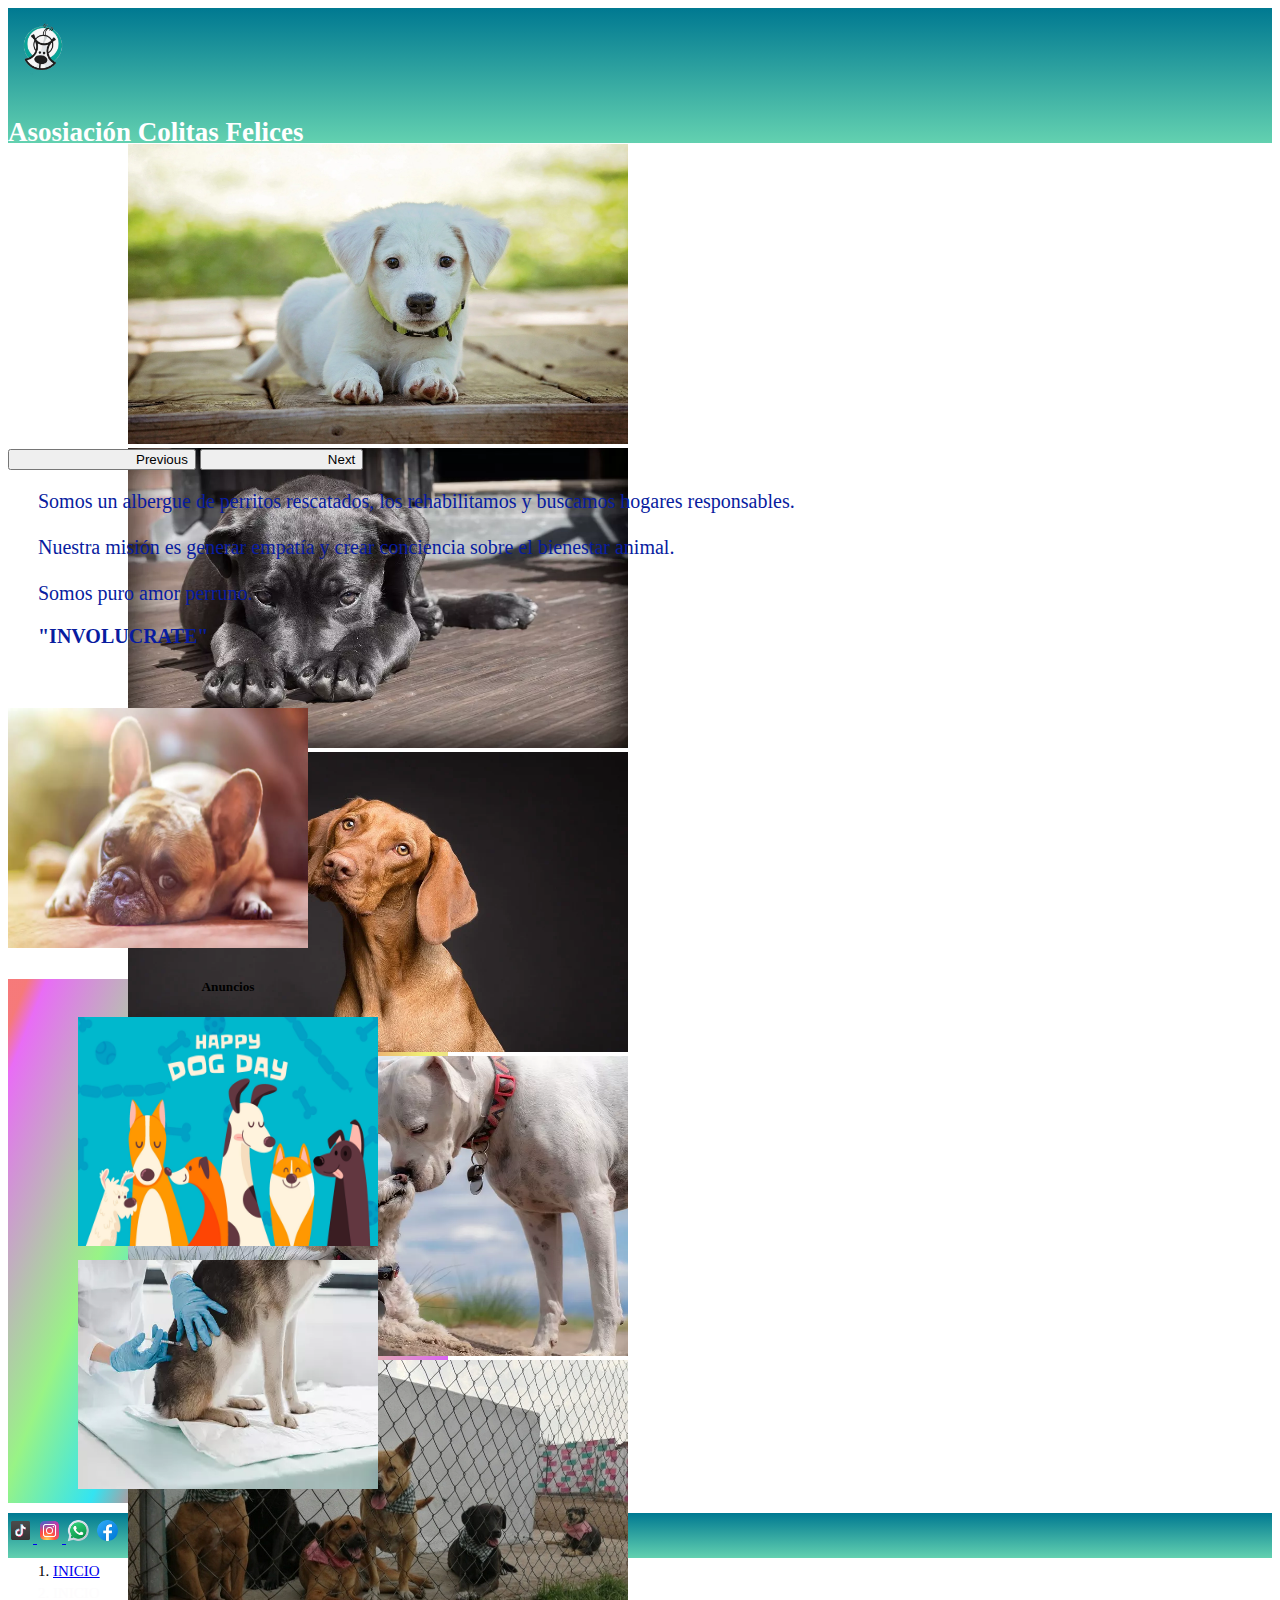
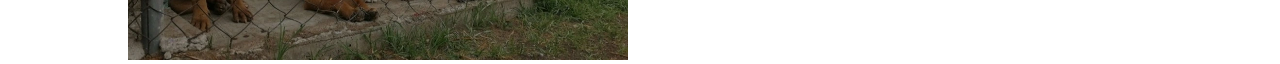
==== index.html @ 363707ec "se agrega mixins, extend, description y keywords" ====
<!DOCTYPE html>
<html lang="es">
<head>
    <meta charset="UTF-8">
    <meta http-equiv="X-UA-Compatible" content="IE=edge">
    <meta name="viewport" content="width=device-width, initial-scale=1.0">
    <meta name="description" content="Somos un albergue independiente de perritos rescatados, los rehabilitamos y buscamos hogares">
    <meta name="keywords" content="albergue, perros" >
    <link href="https://cdn.jsdelivr.net/npm/bootstrap@5.0.2/dist/css/bootstrap.min.css" rel="stylesheet"
    integrity="sha384-EVSTQN3/azprG1Anm3QDgpJLIm9Nao0Yz1ztcQTwFspd3yD65VohhpuuCOmLASjC" crossorigin="anonymous">
  <link rel="shortcut icon" href="./assets/imagenes/logo1.png">
    <link rel="stylesheet" href="./css/style.css">
    <title>Asosiación Colitas Felices</title>
</head>
<body>
<!-- inicia header -->
<header class="container-flow" id="header">
    <div class="row" id="header">
      <div class="col-1 col-sm-1 col-md-1 col-lg-1 col-xl-1 col-xxl-1">
        <a href="./index.html">
          <img src="./assets/imagenes/logo1.png" alt="logo" id="img-logo">
        </a>
      </div>
      <div class="col-8 col-sm-8 col-md-8 col-lg-3 col-xl-3 col-xxl-3">
        <h1 class="text-dark" id="titulo"> Asosiación Colitas Felices</h1>
      </div>
      <!-- inicia menu -->
      <div class="col-3 col-sm-3 col-md-3 col-lg-8 col-xl-8 col-xxl-8">
        <nav class="navbar navbar-expand-lg">
            <div class="container-fluid">
             <button class="navbar-toggler" type="button" data-bs-toggle="collapse" data-bs-target="#navbarNavDropdown" aria-controls="navbarNavDropdown" aria-expanded="false" aria-label="Toggle navigation">
                <span class="navbar-toggler-icon"></span>
              </button>
              <div class="collapse navbar-collapse" id="navbarNavDropdown">
                <ul class="navbar-nav" id="menu">
                  <li class="nav-item">
                    <a class="nav-link active" aria-current="page" href="./index.html" >INICIO</a>
                  </li>
                  <li class="nav-item">
                    <a class="nav-link" href="./paginas/quienes-somos.html">¿QUIÉNES SOMOS?</a>
                    </li>
                  <li class="nav-item dropdown">
                    <a class="nav-link dropdown-toggle" href="./paginas/Perritos-en-adopcion.html" role="button" data-bs-toggle="dropdown" aria-expanded="false">
                        PERRITOS EN ADOPCIÓN
                    </a>
                    <ul class="dropdown-menu">
                      <li><a class="dropdown-item" href="./paginas/Perritos-en-adopcion.html">PERRITOS EN ADOPCIÓN</a></li>
                      <li><a class="dropdown-item" href="./paginas/requisitos_administrativos.html">REQUISITOS ADMINISTRATIVOS</a></li>
                    </ul>
                  </li>
                  <li class="nav-item">
                    <a class="nav-link" href="./paginas/donativos.html">DONATIVOS</a>
                  </li>
                  <li class="nav-item">
                    <a class="nav-link" href="./paginas/contacto.html">CONTACTO</a>
                  </li>
                </ul>
              </div>
            </div>
          </nav>
        </div>
      </header>
        <!-- inicia main -->
  <main class="container-flow" >

    <!-- inicia carousel -->
    <div id="carouselExampleControls" class="carousel slide" data-bs-ride="carousel">
      <div class="carousel-inner">
        <div class="carousel-item active">
          <img src="./assets/imagenes/perrito4.webp" class="img-fluid d-block w-100" alt="..." class="img-carou">
        </div>
        <div class="carousel-item">
          <img src="./assets/imagenes/dog-423398_960_720.webp" class="d-block w-100" alt="..." class="img-carou">
        </div>
        <div class="carousel-item">
          <img src="./assets/imagenes/dog-3277416_960_720.webp" class="d-block w-100" alt="..." class="img-carou">
        </div>
        <div class="carousel-item">
          <img src="./assets/imagenes/dogs-4429513_960_720.webp" class="d-block w-100" alt="..." class="img-carou">
        </div>
        <div class="carousel-item">
          <img src="./assets/imagenes/perros.webp" class="d-block w-100" alt="..." class="img-carou">
        </div>
      </div>
      <button class="carousel-control-prev" type="button" data-bs-target="#carouselExampleControls"
        data-bs-slide="prev">
        <span class="carousel-control-prev-icon" aria-hidden="true"></span>
        <span class="visually-hidden">Previous</span>
      </button>
      <button class="carousel-control-next" type="button" data-bs-target="#carouselExampleControls"
        data-bs-slide="next">
        <span class="carousel-control-next-icon" aria-hidden="true"></span>
        <span class="visually-hidden">Next</span>
      </button>
    </div>
    <!-- termina corousel -->

    <div class="row" id="main">
      <section class="col-12 col-sm-12 col-md-12 col-xl-8 col-xxl-8 section">
        <p class="texto"> Somos un albergue de perritos rescatados, los rehabilitamos y buscamos hogares
          responsables. <br>
          <br> Nuestra misión
          es generar empatía y crear conciencia sobre el bienestar animal. <br>
          <br> Somos puro amor perruno.</p>
        <p class="texto"><strong>"INVOLUCRATE" </p></strong>
        <img src="./assets/imagenes/bulldog-1224267_960_720.webp" alt=""
          class="img-fluid rounded mx-auto d-block img-sect-main">
      </section>
      <article class="col-12 col-sm-12 col-md-12 col-xl-4 col-xxl-4 article">
        <h5>Anuncios</h5>
        <img src="./assets/imagenes/5531606.jpg" alt="" class="img-fluid img-art">
        <img src="./assets/imagenes/istockphoto-966381224-170667a.webp" alt="" class="img-fluid img-art">
      </article>
    </div>
  </main>

<!-- inicia footer -->
<footer class="container-flow" id="footer">
 
  <a href="https://www.tiktok.com/@colitas_felices_apizaco?_t=8V90RGhq6bd&_r=1" target="_blank">
    <img src="./assets/imagenes/icons8-tik-tok-48.png" alt="logo facebook" class="redes-sociales rounded float-end">
  </a>
  <a href="https://www.instagram.com/invites/contact/?i=6zdwkdetghyw&utm_content=6elbxku" target="_blank">
    <img src="./assets/imagenes/icons8-instagram-48.png" alt="instagram" class="redes-sociales rounded float-end">
  </a>
  <img src="./assets/imagenes/icons8-whatsapp-48.png" alt="whatsapp" class="redes-sociales rounded float-end">
  <a href="https://web.facebook.com/ColitasFelicesApizaco" target="_blank">
    <img src="./assets/imagenes/icons8-facebook-rodeado-de-círculo-48.png" alt="Tiktok" class="redes-sociales rounded float-end">
  </a>
  <nav style="--bs-breadcrumb-divider: '>';" aria-label="breadcrumb">
    <ol class="breadcrumb">
      <li class="breadcrumb-item"><a href="./index.html">INICIO</a></li>
      <li class="breadcrumb-item active" aria-current="page">INICIO</li>
    </ol>
  </nav>
</footer>

    
    <script src="https://cdn.jsdelivr.net/npm/@popperjs/core@2.11.6/dist/umd/popper.min.js" integrity="sha384-oBqDVmMz9ATKxIep9tiCxS/Z9fNfEXiDAYTujMAeBAsjFuCZSmKbSSUnQlmh/jp3" crossorigin="anonymous"></script>
<script src="https://cdn.jsdelivr.net/npm/bootstrap@5.2.1/dist/js/bootstrap.min.js" integrity="sha384-7VPbUDkoPSGFnVtYi0QogXtr74QeVeeIs99Qfg5YCF+TidwNdjvaKZX19NZ/e6oz" crossorigin="anonymous"></script>
</body>
</html>
---- css/style.css ----
@charset "UTF-8";
#header {
  width: 100%;
  height: 15vh;
  background: -webkit-gradient(linear, left top, left bottom, from(#007991), to(#63d1b0));
  background: linear-gradient(180deg, #007991, #63d1b0);
}
#header .row div a #img-logo {
  margin-top: 10px !important;
  width: 70px !important;
  height: 70px !important;
}
#header .row div #titulo {
  font-size: 27px !important;
  color: white !important;
  margin-top: 25px;
}
#header .navbar {
  font-size: 15px !important;
  margin-top: 48px !important;
  margin-left: 150px !important;
}
#header a.nav-link {
  color: rgb(133, 8, 122);
}
#header a.nav-link.active {
  color: rgb(253, 252, 253);
}

.dropdown-item {
  color: rgb(133, 8, 122);
}

main {
  width: 99%;
  height: 100%;
}

.carousel-inner {
  width: 1100px;
  height: 300px;
  margin-top: 1px;
  margin-bottom: 5px;
  margin-left: 120px;
}

.carousel-control-prev-icon {
  margin-left: 120px;
}

.carousel-control-next-icon {
  margin-right: 120px;
}

.d-block {
  width: 500px;
  height: 300px;
}

.texto {
  font-size: 20px !important;
  color: rgb(8, 28, 159);
  margin-top: 20px;
  margin-left: 30px;
}

.img-sect-main {
  width: 300px !important;
  height: 240px !important;
  margin-top: 40px;
  margin-bottom: 5px;
}

.article {
  background: linear-gradient(292deg, rgba(7, 104, 247, 0.5689873361) 4%, rgba(196, 7, 247, 0.6502198291) 8%, rgba(236, 242, 79, 0.793076972) 31%, rgba(231, 107, 107, 0.9079229104) 46%, rgba(30, 225, 240, 0.9051217899) 55%, rgba(122, 240, 98, 0.7706680084) 69%, rgba(220, 30, 240, 0.6502198291) 94%, rgba(240, 30, 30, 0.5913962997) 97%);
  width: 440px;
  text-align: center;
  margin-top: 10px;
  margin-bottom: 10px;
}

.img-art {
  width: 300px !important;
  height: 229px !important;
  margin-bottom: 10px;
}

#footer {
  height: 5vh;
  background: -webkit-gradient(linear, left top, left bottom, from(#007991), to(#63d1b0));
  background: linear-gradient(180deg, #007991, #63d1b0);
}

.redes-sociales {
  width: 25px;
  height: 25px;
  margin-top: 5px;
}

.breadcrumb-item {
  font-size: 15px;
  margin-top: 5px;
  margin-left: 5px;
}

li.breadcrumb-item.active {
  color: rgb(253, 252, 253);
}

.h2-main {
  color: #610C63;
  margin-top: 10px;
}

.texto-qs {
  font-size: 15px;
  color: rgb(8, 28, 159) !important;
  margin-top: 20px;
  margin-left: 0px;
}

.li-quienes-s {
  font-size: 15px;
}

.video-qs {
  width: 400px;
  height: 400px;
  margin-top: 20px;
  margin-bottom: 5px;
  margin-left: 80px;
}

#main {
  width: 99%;
  height: 100%;
}

.tarjeta {
  margin-top: 10px;
}

.card {
  position: relative;
  width: 200px;
  height: 200px;
  border: none;
  margin-top: 10px;
  margin-bottom: 50px;
  margin-left: 50px;
}

.card .face {
  position: absolute;
  width: 100%;
  height: 100%;
  -webkit-backface-visibility: hidden;
          backface-visibility: hidden;
  border-radius: 10px;
  overflow: hidden;
  -webkit-transition: 0.5s;
  transition: 0.5s;
}

.card .front {
  -webkit-transform: perspective(400px) rotateY(0deg);
          transform: perspective(400px) rotateY(0deg);
  -webkit-box-shadow: 0 5px 10px #000;
          box-shadow: 0 5px 10px #000;
}

.card .front img {
  position: absolute;
  width: 100%;
  height: 100%;
  -o-object-fit: cover;
     object-fit: cover;
}

.card .front h3 {
  position: absolute;
  bottom: 0;
  width: 100%;
  color: #f3f3f3;
  font-size: 18px;
  text-align: center;
  height: 15px;
  line-height: 15px;
  background: rgba(0, 0, 0, 0.4);
}

.card .back {
  -webkit-transform: perspective(400px) rotateY(180deg);
          transform: perspective(400px) rotateY(180deg);
  color: #f3f3f3;
  font-size: 20px;
  text-align: center;
  background: rgb(3, 35, 54);
  padding: 15px;
  -webkit-box-orient: vertical;
  -webkit-box-direction: normal;
      -ms-flex-direction: column;
          flex-direction: column;
  -webkit-box-pack: justify;
      -ms-flex-pack: justify;
          justify-content: space-between;
  -webkit-box-shadow: 0 5px 10px #000;
          box-shadow: 0 5px 10px #000;
}

.card .back .link {
  border-top: solid 1px #f3f3f3;
  height: 50px;
  line-height: 50px;
  margin-top: 20px;
}

.card .back .link a {
  font-size: 15px !important;
  color: #f3f3f3 !important;
}

.card .back h3 {
  font-size: 20px !important;
  margin-top: 5px;
  letter-spacing: 2px;
}

.card .back ul {
  font-size: 18px !important;
  text-align: justify;
  letter-spacing: 1px;
}

.card .back ul li {
  text-align: justify;
  margin-left: 0;
}

.card:hover .front {
  -webkit-transform: perspective(400px) rotateY(180deg);
          transform: perspective(400px) rotateY(180deg);
}

.card:hover .back {
  -webkit-transform: perspective(400px) rotateY(360deg);
          transform: perspective(400px) rotateY(360deg);
}

.h2-main {
  margin-top: 10px;
  margin-bottom: 20px;
  margin-left: 10px;
}

.texto-donativos {
  font-size: 20px;
  color: rgb(8, 28, 159);
  margin-left: 20px;
}

.h3-deposito {
  color: rgb(248, 52, 3);
  font-size: 20px;
  font-weight: 900;
  margin-top: 30px;
  margin-bottom: 30px;
  margin-left: 220px;
}

#texto-deposito, #texto-deposito3, #texto-deposito2 {
  color: #000;
  font-size: 15px;
  font-weight: 900;
  margin-left: 300px;
}

#numero-deposito, #numero-deposito2 {
  color: rgb(23, 7, 252);
  font-size: 15px;
  font-weight: 700;
  margin-left: 250px;
}

#texto-deposito2 {
  margin-left: 200px;
}

#texto-deposito3 {
  font-weight: 900;
  margin-left: 100px;
}

#numero-deposito2 {
  color: rgb(23, 7, 252);
}

#img-deposito {
  width: 430px;
  height: 430px;
  margin-top: 30px;
}

/* inicia pagína Contacto */
#form {
  margin-left: 50px;
}

#comentario {
  margin-top: 50px;
}

.acuerdo {
  margin-bottom: 20px;
}

.mapa {
  margin-top: 40px;
}
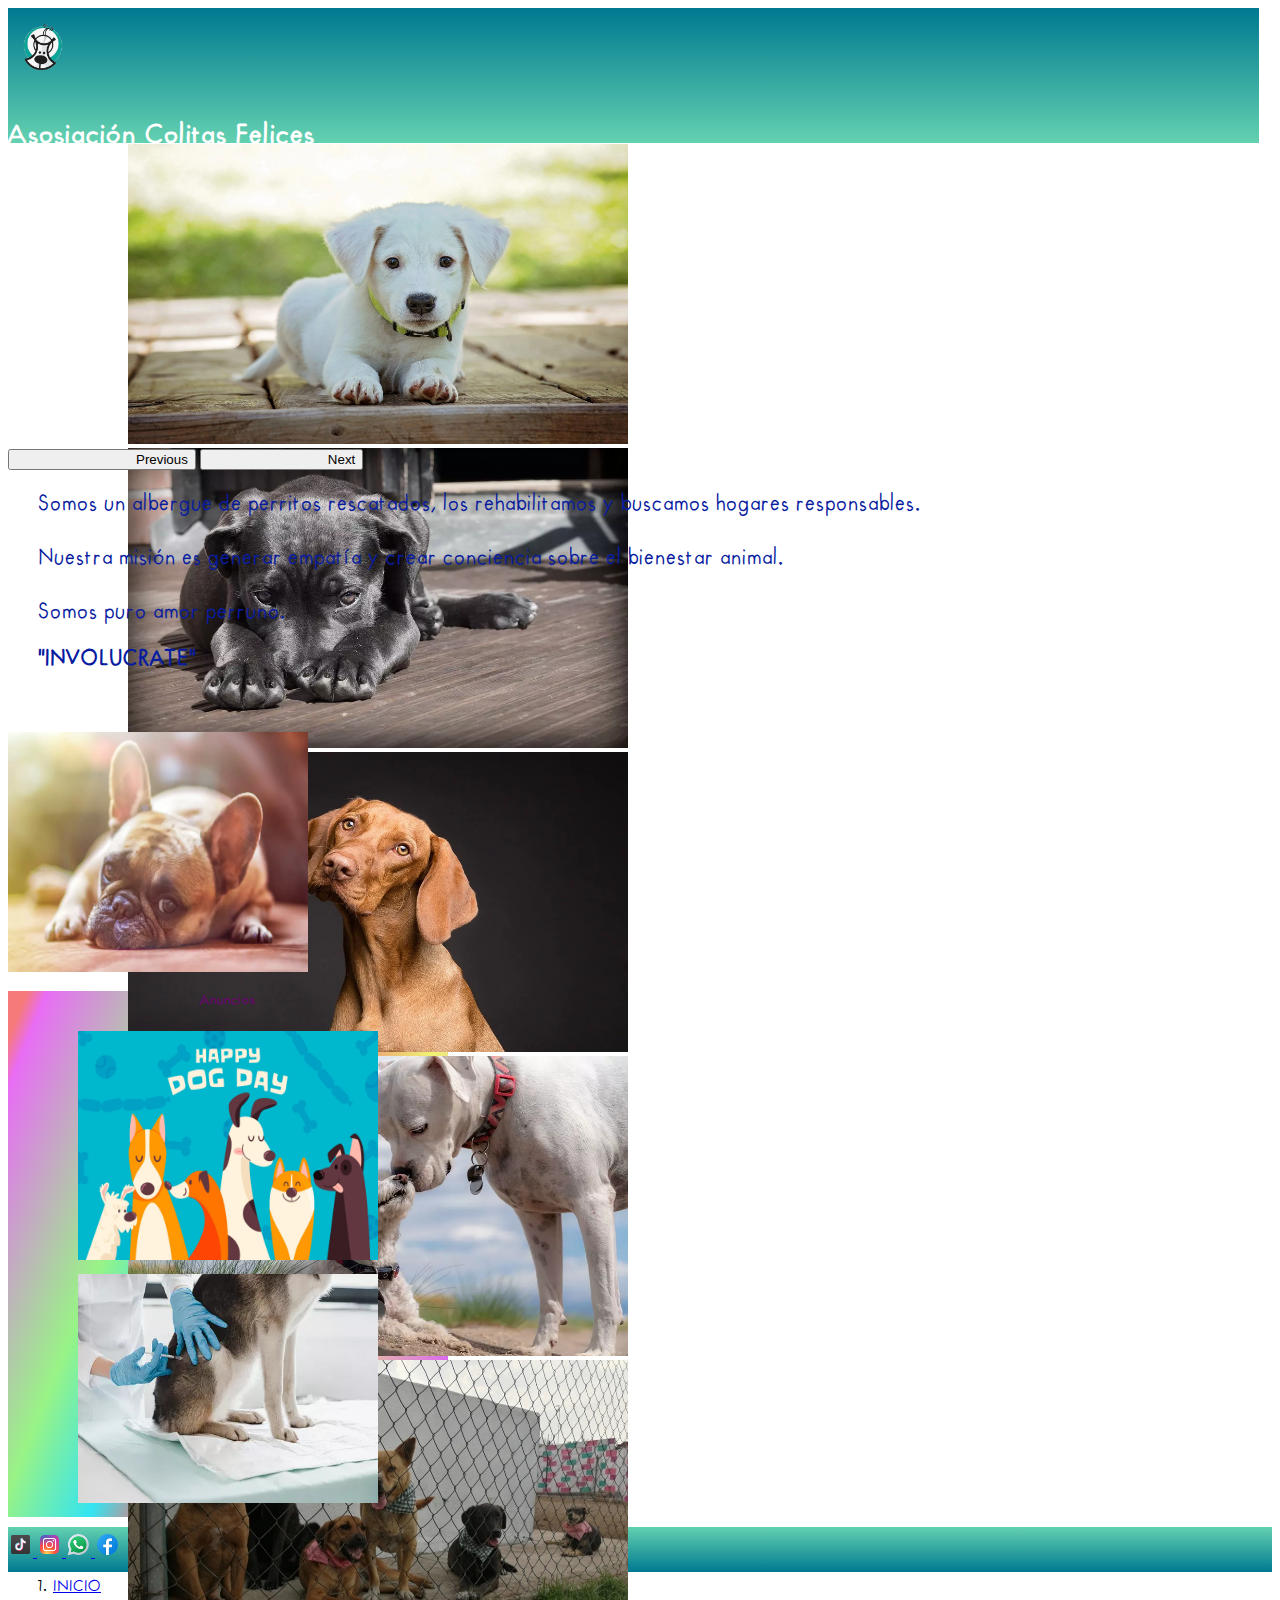
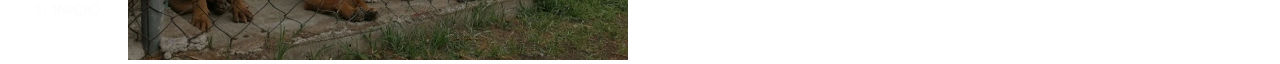
==== commit 300df49c: "se cambia fuente y se acomoda scss" ====
--- a/index.html
+++ b/index.html
@@ -1,20 +1,23 @@
 <!DOCTYPE html>
 <html lang="es">
+
 <head>
-    <meta charset="UTF-8">
-    <meta http-equiv="X-UA-Compatible" content="IE=edge">
-    <meta name="viewport" content="width=device-width, initial-scale=1.0">
-    <meta name="description" content="Somos un albergue independiente de perritos rescatados, los rehabilitamos y buscamos hogares">
-    <meta name="keywords" content="albergue, perros" >
-    <link href="https://cdn.jsdelivr.net/npm/bootstrap@5.0.2/dist/css/bootstrap.min.css" rel="stylesheet"
+  <meta charset="UTF-8">
+  <meta http-equiv="X-UA-Compatible" content="IE=edge">
+  <meta name="viewport" content="width=device-width, initial-scale=1.0">
+  <meta name="description"
+    content="Somos un albergue independiente de perritos rescatados, los rehabilitamos y buscamos hogares">
+  <meta name="keywords" content="albergue, perros, Asosiación, fundación">
+  <link href="https://cdn.jsdelivr.net/npm/bootstrap@5.0.2/dist/css/bootstrap.min.css" rel="stylesheet"
     integrity="sha384-EVSTQN3/azprG1Anm3QDgpJLIm9Nao0Yz1ztcQTwFspd3yD65VohhpuuCOmLASjC" crossorigin="anonymous">
   <link rel="shortcut icon" href="./assets/imagenes/logo1.png">
-    <link rel="stylesheet" href="./css/style.css">
-    <title>Asosiación Colitas Felices</title>
+  <link rel="stylesheet" href="./css/style.css">
+  <title>Asosiación Colitas Felices</title>
 </head>
+
 <body>
-<!-- inicia header -->
-<header class="container-flow" id="header">
+  <!-- inicia header -->
+  <header class="container-flow" id="header">
     <div class="row" id="header">
       <div class="col-1 col-sm-1 col-md-1 col-lg-1 col-xl-1 col-xxl-1">
         <a href="./index.html">
@@ -27,59 +30,63 @@
       <!-- inicia menu -->
       <div class="col-3 col-sm-3 col-md-3 col-lg-8 col-xl-8 col-xxl-8">
         <nav class="navbar navbar-expand-lg">
-            <div class="container-fluid">
-             <button class="navbar-toggler" type="button" data-bs-toggle="collapse" data-bs-target="#navbarNavDropdown" aria-controls="navbarNavDropdown" aria-expanded="false" aria-label="Toggle navigation">
-                <span class="navbar-toggler-icon"></span>
-              </button>
-              <div class="collapse navbar-collapse" id="navbarNavDropdown">
-                <ul class="navbar-nav" id="menu">
-                  <li class="nav-item">
-                    <a class="nav-link active" aria-current="page" href="./index.html" >INICIO</a>
-                  </li>
-                  <li class="nav-item">
-                    <a class="nav-link" href="./paginas/quienes-somos.html">¿QUIÉNES SOMOS?</a>
+          <div class="container-fluid">
+            <button class="navbar-toggler" type="button" data-bs-toggle="collapse" data-bs-target="#navbarNavDropdown"
+              aria-controls="navbarNavDropdown" aria-expanded="false" aria-label="Toggle navigation">
+              <span class="navbar-toggler-icon"></span>
+            </button>
+            <div class="collapse navbar-collapse" id="navbarNavDropdown">
+              <ul class="navbar-nav" id="menu">
+                <li class="nav-item">
+                  <a class="nav-link active" aria-current="page" href="./index.html">INICIO</a>
+                </li>
+                <li class="nav-item">
+                  <a class="nav-link" href="./paginas/quienes-somos.html">¿QUIÉNES SOMOS?</a>
+                </li>
+                <li class="nav-item dropdown">
+                  <a class="nav-link dropdown-toggle" href="./paginas/Perritos-en-adopcion.html" role="button"
+                    data-bs-toggle="dropdown" aria-expanded="false">
+                    PERRITOS EN ADOPCIÓN
+                  </a>
+                  <ul class="dropdown-menu">
+                    <li><a class="dropdown-item" href="./paginas/Perritos-en-adopcion.html">PERRITOS EN ADOPCIÓN</a>
                     </li>
-                  <li class="nav-item dropdown">
-                    <a class="nav-link dropdown-toggle" href="./paginas/Perritos-en-adopcion.html" role="button" data-bs-toggle="dropdown" aria-expanded="false">
-                        PERRITOS EN ADOPCIÓN
-                    </a>
-                    <ul class="dropdown-menu">
-                      <li><a class="dropdown-item" href="./paginas/Perritos-en-adopcion.html">PERRITOS EN ADOPCIÓN</a></li>
-                      <li><a class="dropdown-item" href="./paginas/requisitos_administrativos.html">REQUISITOS ADMINISTRATIVOS</a></li>
-                    </ul>
-                  </li>
-                  <li class="nav-item">
-                    <a class="nav-link" href="./paginas/donativos.html">DONATIVOS</a>
-                  </li>
-                  <li class="nav-item">
-                    <a class="nav-link" href="./paginas/contacto.html">CONTACTO</a>
-                  </li>
-                </ul>
-              </div>
+                    <li><a class="dropdown-item" href="./paginas/requisitos_administrativos.html">REQUISITOS
+                        ADMINISTRATIVOS</a></li>
+                  </ul>
+                </li>
+                <li class="nav-item">
+                  <a class="nav-link" href="./paginas/donativos.html">DONATIVOS</a>
+                </li>
+                <li class="nav-item">
+                  <a class="nav-link" href="./paginas/contacto.html">CONTACTO</a>
+                </li>
+              </ul>
             </div>
-          </nav>
-        </div>
-      </header>
-        <!-- inicia main -->
-  <main class="container-flow" >
+          </div>
+        </nav>
+      </div>
+  </header>
+  <!-- inicia main -->
+  <main class="container-flow">
 
     <!-- inicia carousel -->
     <div id="carouselExampleControls" class="carousel slide" data-bs-ride="carousel">
       <div class="carousel-inner">
         <div class="carousel-item active">
-          <img src="./assets/imagenes/perrito4.webp" class="img-fluid d-block w-100" alt="..." class="img-carou">
+          <img src="./assets/imagenes/perrito4.webp" class="img-fluid d-block w-100" alt="imagen perrito" class="img-carou">
         </div>
         <div class="carousel-item">
-          <img src="./assets/imagenes/dog-423398_960_720.webp" class="d-block w-100" alt="..." class="img-carou">
+          <img src="./assets/imagenes/dog-423398_960_720.webp" class="d-block w-100" alt="imagen perrito" class="img-carou">
         </div>
         <div class="carousel-item">
-          <img src="./assets/imagenes/dog-3277416_960_720.webp" class="d-block w-100" alt="..." class="img-carou">
+          <img src="./assets/imagenes/dog-3277416_960_720.webp" class="d-block w-100" alt="imagen perrito" class="img-carou">
         </div>
         <div class="carousel-item">
-          <img src="./assets/imagenes/dogs-4429513_960_720.webp" class="d-block w-100" alt="..." class="img-carou">
+          <img src="./assets/imagenes/dogs-4429513_960_720.webp" class="d-block w-100" alt= "imagen perrito" class="img-carou">
         </div>
         <div class="carousel-item">
-          <img src="./assets/imagenes/perros.webp" class="d-block w-100" alt="..." class="img-carou">
+          <img src="./assets/imagenes/perros.webp" class="d-block w-100" alt="imagen perrito" class="img-carou">
         </div>
       </div>
       <button class="carousel-control-prev" type="button" data-bs-target="#carouselExampleControls"
@@ -95,7 +102,7 @@
     </div>
     <!-- termina corousel -->
 
-    <div class="row" id="main">
+    <div class="row">
       <section class="col-12 col-sm-12 col-md-12 col-xl-8 col-xxl-8 section">
         <p class="texto"> Somos un albergue de perritos rescatados, los rehabilitamos y buscamos hogares
           responsables. <br>
@@ -103,7 +110,7 @@
           es generar empatía y crear conciencia sobre el bienestar animal. <br>
           <br> Somos puro amor perruno.</p>
         <p class="texto"><strong>"INVOLUCRATE" </p></strong>
-        <img src="./assets/imagenes/bulldog-1224267_960_720.webp" alt=""
+        <img src="./assets/imagenes/bulldog-1224267_960_720.webp" alt="imagen perrito"
           class="img-fluid rounded mx-auto d-block img-sect-main">
       </section>
       <article class="col-12 col-sm-12 col-md-12 col-xl-4 col-xxl-4 article">
@@ -114,29 +121,36 @@
     </div>
   </main>
 
-<!-- inicia footer -->
-<footer class="container-flow" id="footer">
- 
-  <a href="https://www.tiktok.com/@colitas_felices_apizaco?_t=8V90RGhq6bd&_r=1" target="_blank">
-    <img src="./assets/imagenes/icons8-tik-tok-48.png" alt="logo facebook" class="redes-sociales rounded float-end">
-  </a>
-  <a href="https://www.instagram.com/invites/contact/?i=6zdwkdetghyw&utm_content=6elbxku" target="_blank">
-    <img src="./assets/imagenes/icons8-instagram-48.png" alt="instagram" class="redes-sociales rounded float-end">
-  </a>
-  <img src="./assets/imagenes/icons8-whatsapp-48.png" alt="whatsapp" class="redes-sociales rounded float-end">
-  <a href="https://web.facebook.com/ColitasFelicesApizaco" target="_blank">
-    <img src="./assets/imagenes/icons8-facebook-rodeado-de-círculo-48.png" alt="Tiktok" class="redes-sociales rounded float-end">
-  </a>
-  <nav style="--bs-breadcrumb-divider: '>';" aria-label="breadcrumb">
-    <ol class="breadcrumb">
-      <li class="breadcrumb-item"><a href="./index.html">INICIO</a></li>
-      <li class="breadcrumb-item active" aria-current="page">INICIO</li>
-    </ol>
-  </nav>
-</footer>
+  <!-- inicia footer -->
+  <footer class="container-flow" id="footer">
 
-    
-    <script src="https://cdn.jsdelivr.net/npm/@popperjs/core@2.11.6/dist/umd/popper.min.js" integrity="sha384-oBqDVmMz9ATKxIep9tiCxS/Z9fNfEXiDAYTujMAeBAsjFuCZSmKbSSUnQlmh/jp3" crossorigin="anonymous"></script>
-<script src="https://cdn.jsdelivr.net/npm/bootstrap@5.2.1/dist/js/bootstrap.min.js" integrity="sha384-7VPbUDkoPSGFnVtYi0QogXtr74QeVeeIs99Qfg5YCF+TidwNdjvaKZX19NZ/e6oz" crossorigin="anonymous"></script>
+    <a href="https://www.tiktok.com/@colitas_felices_apizaco?_t=8V90RGhq6bd&_r=1" target="_blank">
+      <img src="./assets/imagenes/icons8-tik-tok-48.png" alt="logo facebook" class="redes-sociales rounded float-end">
+    </a>
+    <a href="https://www.instagram.com/invites/contact/?i=6zdwkdetghyw&utm_content=6elbxku" target="_blank">
+      <img src="./assets/imagenes/icons8-instagram-48.png" alt="instagram" class="redes-sociales rounded float-end">
+    </a>
+    <a href="#"><img src="./assets/imagenes/icons8-whatsapp-48.png" alt="whatsapp" class="redes-sociales rounded float-end">
+    </a>
+    <a href="https://web.facebook.com/ColitasFelicesApizaco" target="_blank">
+      <img src="./assets/imagenes/icons8-facebook-rodeado-de-círculo-48.png" alt="Tiktok"
+        class="redes-sociales rounded float-end">
+    </a>
+    <nav style="--bs-breadcrumb-divider: '>';" aria-label="breadcrumb">
+      <ol class="breadcrumb">
+        <li class="breadcrumb-item"><a href="./index.html">INICIO</a></li>
+        <li class="breadcrumb-item active" aria-current="page">INICIO</li>
+      </ol>
+    </nav>
+  </footer>
+
+
+  <script src="https://cdn.jsdelivr.net/npm/@popperjs/core@2.11.6/dist/umd/popper.min.js"
+    integrity="sha384-oBqDVmMz9ATKxIep9tiCxS/Z9fNfEXiDAYTujMAeBAsjFuCZSmKbSSUnQlmh/jp3" crossorigin="anonymous">
+  </script>
+  <script src="https://cdn.jsdelivr.net/npm/bootstrap@5.2.1/dist/js/bootstrap.min.js"
+    integrity="sha384-7VPbUDkoPSGFnVtYi0QogXtr74QeVeeIs99Qfg5YCF+TidwNdjvaKZX19NZ/e6oz" crossorigin="anonymous">
+  </script>
 </body>
+
 </html>--- a/css/style.css
+++ b/css/style.css
@@ -1,6 +1,9 @@
 @charset "UTF-8";
+@font-face {
+  font-family: futura;
+  src: url(../assets/fuentes/FuturaHandwritten.ttf);
+}
 #header {
-  width: 100%;
   height: 15vh;
   background: -webkit-gradient(linear, left top, left bottom, from(#007991), to(#63d1b0));
   background: linear-gradient(180deg, #007991, #63d1b0);
@@ -11,11 +14,13 @@
   height: 70px !important;
 }
 #header .row div #titulo {
-  font-size: 27px !important;
+  font-family: futura;
+  font-size: 26px !important;
   color: white !important;
   margin-top: 25px;
 }
 #header .navbar {
+  font-family: futura;
   font-size: 15px !important;
   margin-top: 48px !important;
   margin-left: 150px !important;
@@ -31,99 +36,100 @@
   color: rgb(133, 8, 122);
 }
 
-main {
+/* inicia main */
+.container-flow {
   width: 99%;
-  height: 100%;
-}
-
-.carousel-inner {
+}
+.container-flow #carouselExampleControls .carousel-inner {
   width: 1100px;
   height: 300px;
   margin-top: 1px;
   margin-bottom: 5px;
   margin-left: 120px;
 }
-
-.carousel-control-prev-icon {
-  margin-left: 120px;
-}
-
-.carousel-control-next-icon {
-  margin-right: 120px;
-}
-
-.d-block {
+.container-flow #carouselExampleControls .carousel-inner .carousel-item .d-block {
   width: 500px;
   height: 300px;
 }
-
-.texto {
+.container-flow #carouselExampleControls .carousel-control-prev-icon {
+  margin-left: 120px;
+}
+.container-flow #carouselExampleControls .carousel-control-next-icon {
+  margin-right: 120px;
+}
+.container-flow .row .section .texto {
+  font-family: futura;
   font-size: 20px !important;
-  color: rgb(8, 28, 159);
+  color: rgb(8, 28, 159) !important;
   margin-top: 20px;
   margin-left: 30px;
 }
-
-.img-sect-main {
+.container-flow .row .section .img-sect-main {
   width: 300px !important;
   height: 240px !important;
   margin-top: 40px;
   margin-bottom: 5px;
 }
-
-.article {
+.container-flow .row .article {
   background: linear-gradient(292deg, rgba(7, 104, 247, 0.5689873361) 4%, rgba(196, 7, 247, 0.6502198291) 8%, rgba(236, 242, 79, 0.793076972) 31%, rgba(231, 107, 107, 0.9079229104) 46%, rgba(30, 225, 240, 0.9051217899) 55%, rgba(122, 240, 98, 0.7706680084) 69%, rgba(220, 30, 240, 0.6502198291) 94%, rgba(240, 30, 30, 0.5913962997) 97%);
   width: 440px;
   text-align: center;
   margin-top: 10px;
   margin-bottom: 10px;
 }
-
-.img-art {
+.container-flow .row .article h5 {
+  font-family: futura;
+  color: #610C63 !important;
+  margin-top: 5px;
+}
+.container-flow .row .article .img-art {
   width: 300px !important;
   height: 229px !important;
   margin-bottom: 10px;
 }
 
 #footer {
+  width: 100%;
   height: 5vh;
-  background: -webkit-gradient(linear, left top, left bottom, from(#007991), to(#63d1b0));
-  background: linear-gradient(180deg, #007991, #63d1b0);
-}
-
-.redes-sociales {
+  background: -webkit-gradient(linear, left top, left bottom, from(#63d1b0), to(#007991));
+  background: linear-gradient(180deg, #63d1b0, #007991);
+}
+#footer a .redes-sociales {
   width: 25px;
   height: 25px;
   margin-top: 5px;
 }
-
-.breadcrumb-item {
+#footer nav .breadcrumb .breadcrumb-item {
+  font-family: futura;
   font-size: 15px;
   margin-top: 5px;
   margin-left: 5px;
 }
-
-li.breadcrumb-item.active {
+#footer nav .breadcrumb li.breadcrumb-item.active {
   color: rgb(253, 252, 253);
 }
 
-.h2-main {
-  color: #610C63;
-  margin-top: 10px;
-}
-
-.texto-qs {
+/* inicia pagína quienes somos */
+.container {
+  margin-left: 0;
+}
+.container .subtitulo {
+  font-family: futura;
+  color: #610C63;
+  margin-top: 10px;
+}
+.container .row .texto-qs .texto-quienes-somos, .container .row .texto-qs ul .li-quienes-s {
+  font-family: futura;
   font-size: 15px;
   color: rgb(8, 28, 159) !important;
   margin-top: 20px;
-  margin-left: 0px;
-}
-
-.li-quienes-s {
-  font-size: 15px;
-}
-
-.video-qs {
+  margin-left: 10px;
+}
+.container .row .texto-qs ul .li-quienes-s {
+  font-family: futura;
+  font-size: 15px;
+}
+.container .row .vid-quienes-somos .video-qs {
   width: 400px;
   height: 400px;
   margin-top: 20px;
@@ -131,16 +137,22 @@
   margin-left: 80px;
 }
 
+/* inicia pagína perritos en adopción*/
 #main {
-  width: 99%;
+  width: 100%;
   height: 100%;
 }
-
-.tarjeta {
-  margin-top: 10px;
-}
-
-.card {
+#main .subtitulo {
+  font-family: futura;
+  color: #610C63;
+  margin-top: 10px;
+  margin-bottom: 20px;
+}
+#main .tarjeta {
+  margin-top: 10px;
+  margin-left: 120px;
+}
+#main .tarjeta .card {
   position: relative;
   width: 200px;
   height: 200px;
@@ -149,8 +161,7 @@
   margin-bottom: 50px;
   margin-left: 50px;
 }
-
-.card .face {
+#main .tarjeta .card .face {
   position: absolute;
   width: 100%;
   height: 100%;
@@ -161,23 +172,20 @@
   -webkit-transition: 0.5s;
   transition: 0.5s;
 }
-
-.card .front {
+#main .tarjeta .card .front {
   -webkit-transform: perspective(400px) rotateY(0deg);
           transform: perspective(400px) rotateY(0deg);
   -webkit-box-shadow: 0 5px 10px #000;
           box-shadow: 0 5px 10px #000;
 }
-
-.card .front img {
+#main .tarjeta .card .front img {
   position: absolute;
   width: 100%;
   height: 100%;
   -o-object-fit: cover;
      object-fit: cover;
 }
-
-.card .front h3 {
+#main .tarjeta .card .front h3 {
   position: absolute;
   bottom: 0;
   width: 100%;
@@ -188,8 +196,7 @@
   line-height: 15px;
   background: rgba(0, 0, 0, 0.4);
 }
-
-.card .back {
+#main .tarjeta .card .back {
   -webkit-transform: perspective(400px) rotateY(180deg);
           transform: perspective(400px) rotateY(180deg);
   color: #f3f3f3;
@@ -207,113 +214,130 @@
   -webkit-box-shadow: 0 5px 10px #000;
           box-shadow: 0 5px 10px #000;
 }
-
-.card .back .link {
+#main .tarjeta .card .back h3 {
+  font-size: 20px !important;
+  margin-top: 5px;
+  letter-spacing: 2px;
+}
+#main .tarjeta .card .back ul {
+  font-size: 18px !important;
+  text-align: justify;
+  letter-spacing: 1px;
+}
+#main .tarjeta .card .back ul li {
+  text-align: justify;
+  margin-left: 0;
+}
+#main .tarjeta .card .back .link {
   border-top: solid 1px #f3f3f3;
   height: 50px;
   line-height: 50px;
   margin-top: 20px;
 }
-
-.card .back .link a {
+#main .tarjeta .card .back .link a {
   font-size: 15px !important;
   color: #f3f3f3 !important;
 }
-
-.card .back h3 {
-  font-size: 20px !important;
-  margin-top: 5px;
-  letter-spacing: 2px;
-}
-
-.card .back ul {
-  font-size: 18px !important;
-  text-align: justify;
-  letter-spacing: 1px;
-}
-
-.card .back ul li {
-  text-align: justify;
-  margin-left: 0;
-}
-
-.card:hover .front {
+#main .tarjeta .card:hover .front {
   -webkit-transform: perspective(400px) rotateY(180deg);
           transform: perspective(400px) rotateY(180deg);
 }
-
-.card:hover .back {
+#main .tarjeta .card:hover .back {
   -webkit-transform: perspective(400px) rotateY(360deg);
           transform: perspective(400px) rotateY(360deg);
 }
 
-.h2-main {
+/*inicia página donativos*/
+.container-flow .row div .subtitulo {
+  font-family: futura;
+  color: #610C63;
   margin-top: 10px;
   margin-bottom: 20px;
   margin-left: 10px;
 }
-
-.texto-donativos {
+.container-flow .row div .texto-donativos {
+  font-family: futura;
   font-size: 20px;
   color: rgb(8, 28, 159);
   margin-left: 20px;
 }
-
-.h3-deposito {
+.container-flow .row div .h3-deposito {
   color: rgb(248, 52, 3);
+  font-family: futura;
   font-size: 20px;
   font-weight: 900;
   margin-top: 30px;
   margin-bottom: 30px;
   margin-left: 220px;
 }
-
-#texto-deposito, #texto-deposito3, #texto-deposito2 {
+.container-flow .row div #texto-deposito, .container-flow .row div #texto-deposito3, .container-flow .row div #texto-deposito2 {
   color: #000;
+  font-family: futura;
   font-size: 15px;
   font-weight: 900;
   margin-left: 300px;
 }
-
-#numero-deposito, #numero-deposito2 {
+.container-flow .row div #numero-deposito, .container-flow .row div #numero-deposito2 {
   color: rgb(23, 7, 252);
+  font-family: futura;
   font-size: 15px;
   font-weight: 700;
   margin-left: 250px;
 }
-
-#texto-deposito2 {
+.container-flow .row div #texto-deposito2 {
+  font-family: futura;
   margin-left: 200px;
 }
-
-#texto-deposito3 {
+.container-flow .row div #texto-deposito3 {
+  font-family: futura;
   font-weight: 900;
   margin-left: 100px;
 }
-
-#numero-deposito2 {
+.container-flow .row div #numero-deposito2 {
+  font-family: futura;
   color: rgb(23, 7, 252);
 }
-
-#img-deposito {
+.container-flow .row div #img-deposito {
   width: 430px;
   height: 430px;
   margin-top: 30px;
 }
 
 /* inicia pagína Contacto */
-#form {
+main {
+  width: 99%;
+}
+main .subtitulo {
+  font-family: futura;
+  color: #610C63;
+  margin-top: 10px;
+  margin-left: 20px;
+}
+main #form {
+  font-family: futura;
   margin-left: 50px;
 }
-
-#comentario {
+main #form .texto-formulario #comentario {
   margin-top: 50px;
 }
-
-.acuerdo {
+main #form .texto-formulario #exampleFormControlTextarea1 {
+  width: 640px;
+}
+main #form .acuerdo {
   margin-bottom: 20px;
 }
-
-.mapa {
+main .mapa {
   margin-top: 40px;
+  margin-left: 20px;
+}
+
+/* inicia página requisitos*/
+main .requisitos {
+  color: rgb(8, 28, 159) !important;
+  margin-left: 5px;
+}
+main .requisitos .subtitulo {
+  font-family: futura;
+  color: #610C63;
+  margin-top: 10px;
 }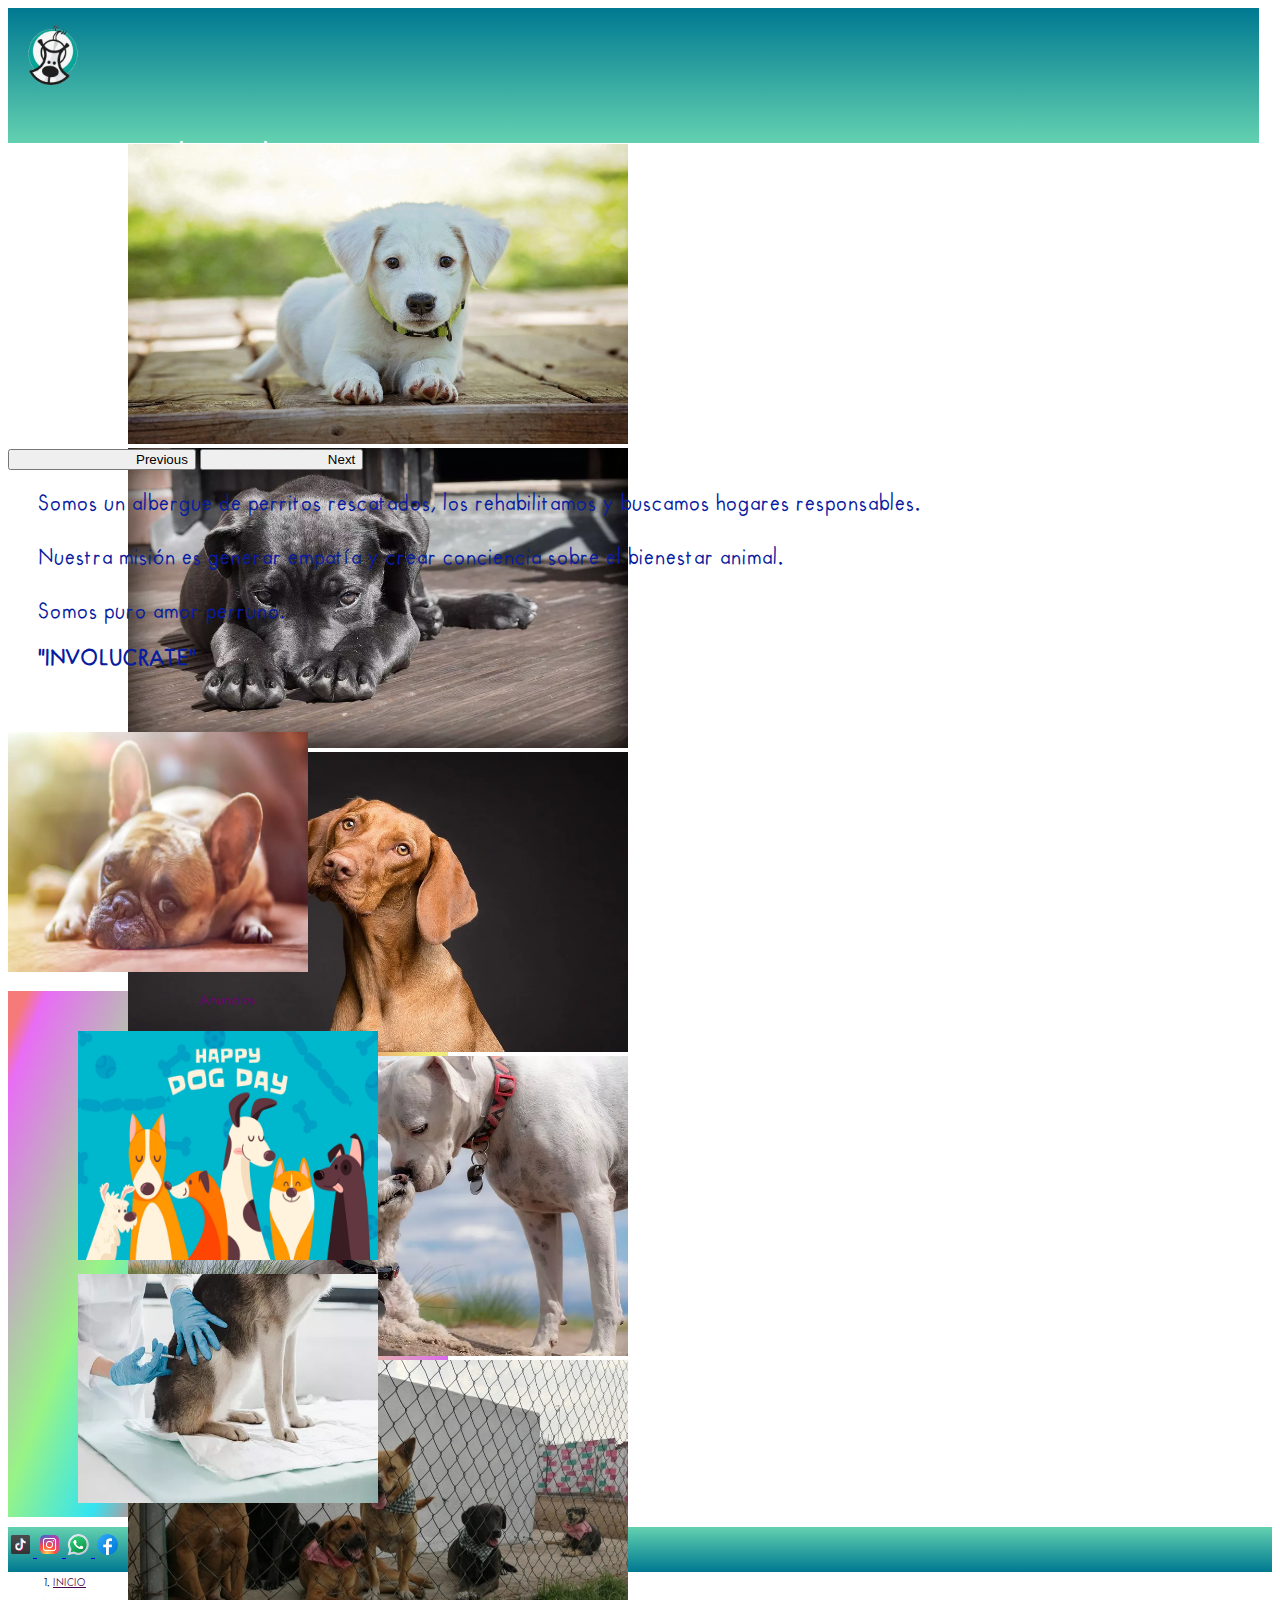
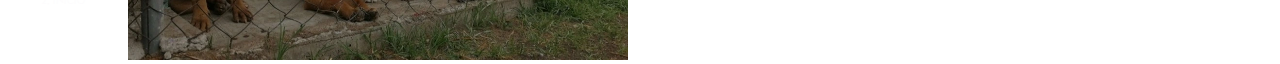
==== commit 1b1622d6: "se arregla footer" ====
--- a/index.html
+++ b/index.html
@@ -29,7 +29,7 @@
       </div>
       <!-- inicia menu -->
       <div class="col-3 col-sm-3 col-md-3 col-lg-8 col-xl-8 col-xxl-8">
-        <nav class="navbar navbar-expand-lg">
+        <nav class="navbar navbar-expand-lg" id="menu">
           <div class="container-fluid">
             <button class="navbar-toggler" type="button" data-bs-toggle="collapse" data-bs-target="#navbarNavDropdown"
               aria-controls="navbarNavDropdown" aria-expanded="false" aria-label="Toggle navigation">
@@ -115,7 +115,7 @@
       </section>
       <article class="col-12 col-sm-12 col-md-12 col-xl-4 col-xxl-4 article">
         <h5>Anuncios</h5>
-        <img src="./assets/imagenes/5531606.jpg" alt="" class="img-fluid img-art">
+        <img src="./assets/imagenes/5531606.jpg" alt="" class="img-fluid img-art" id="img_art">
         <img src="./assets/imagenes/istockphoto-966381224-170667a.webp" alt="" class="img-fluid img-art">
       </article>
     </div>
--- a/css/style.css
+++ b/css/style.css
@@ -10,8 +10,13 @@
 }
 #header .row div a #img-logo {
   margin-top: 10px !important;
-  width: 70px !important;
-  height: 70px !important;
+  width: 90px !important;
+  height: 90px !important;
+}
+@media screen and (max-width: 1200px) {
+  #header .row div a #img-logo {
+    margin-top: 80px;
+  }
 }
 #header .row div #titulo {
   font-family: futura;
@@ -101,9 +106,12 @@
 }
 #footer nav .breadcrumb .breadcrumb-item {
   font-family: futura;
-  font-size: 15px;
+  font-size: 10px;
   margin-top: 5px;
   margin-left: 5px;
+}
+#footer nav .breadcrumb a {
+  color: #4b044d !important;
 }
 #footer nav .breadcrumb li.breadcrumb-item.active {
   color: rgb(253, 252, 253);
@@ -333,11 +341,61 @@
 
 /* inicia página requisitos*/
 main .requisitos {
+  font-family: futura;
   color: rgb(8, 28, 159) !important;
-  margin-left: 5px;
+  margin-left: 10px;
 }
 main .requisitos .subtitulo {
   font-family: futura;
   color: #610C63;
   margin-top: 10px;
+}
+
+@media screen and (max-width: 1200px) {
+  #titulo {
+    font-size: 25px !important;
+    margin-top: 50px;
+  }
+
+  #menu {
+    position: absolute;
+    font-size: 14px !important;
+    margin-top: 10px !important;
+    margin-left: 5px !important;
+    text-align: center;
+  }
+
+  .carousel-inner {
+    width: 1179px !important;
+    height: 300px;
+    margin-left: 1px !important;
+  }
+
+  .texto {
+    font-size: 30px !important;
+    text-align: center;
+  }
+
+  .img-sect-main {
+    width: 300px !important;
+    height: 300px !important;
+  }
+
+  .article {
+    width: 325px !important;
+  }
+
+  #img_art {
+    width: 250px !important;
+    height: 229px !important;
+  }
+
+  .texto-qs {
+    font-size: 30px;
+  }
+
+  .video-qs {
+    width: 300px;
+    height: 300px;
+  }
 }